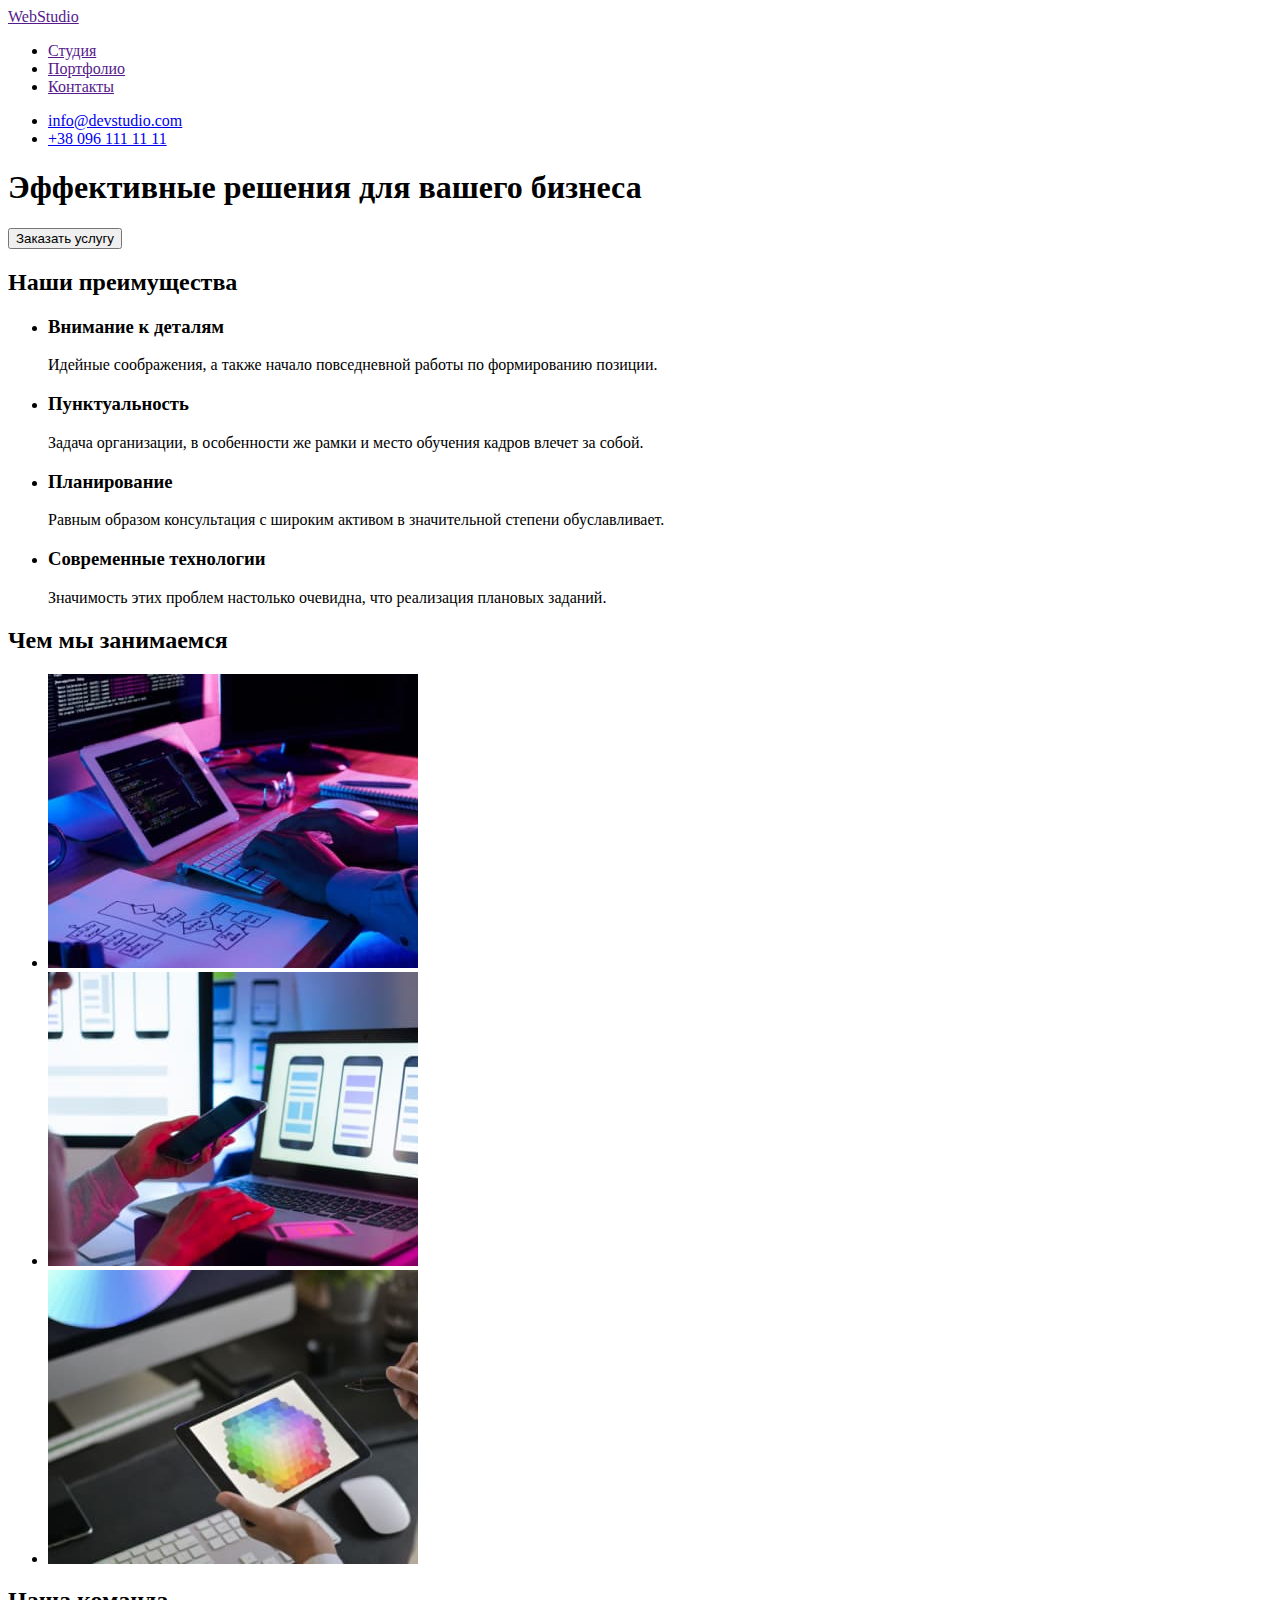
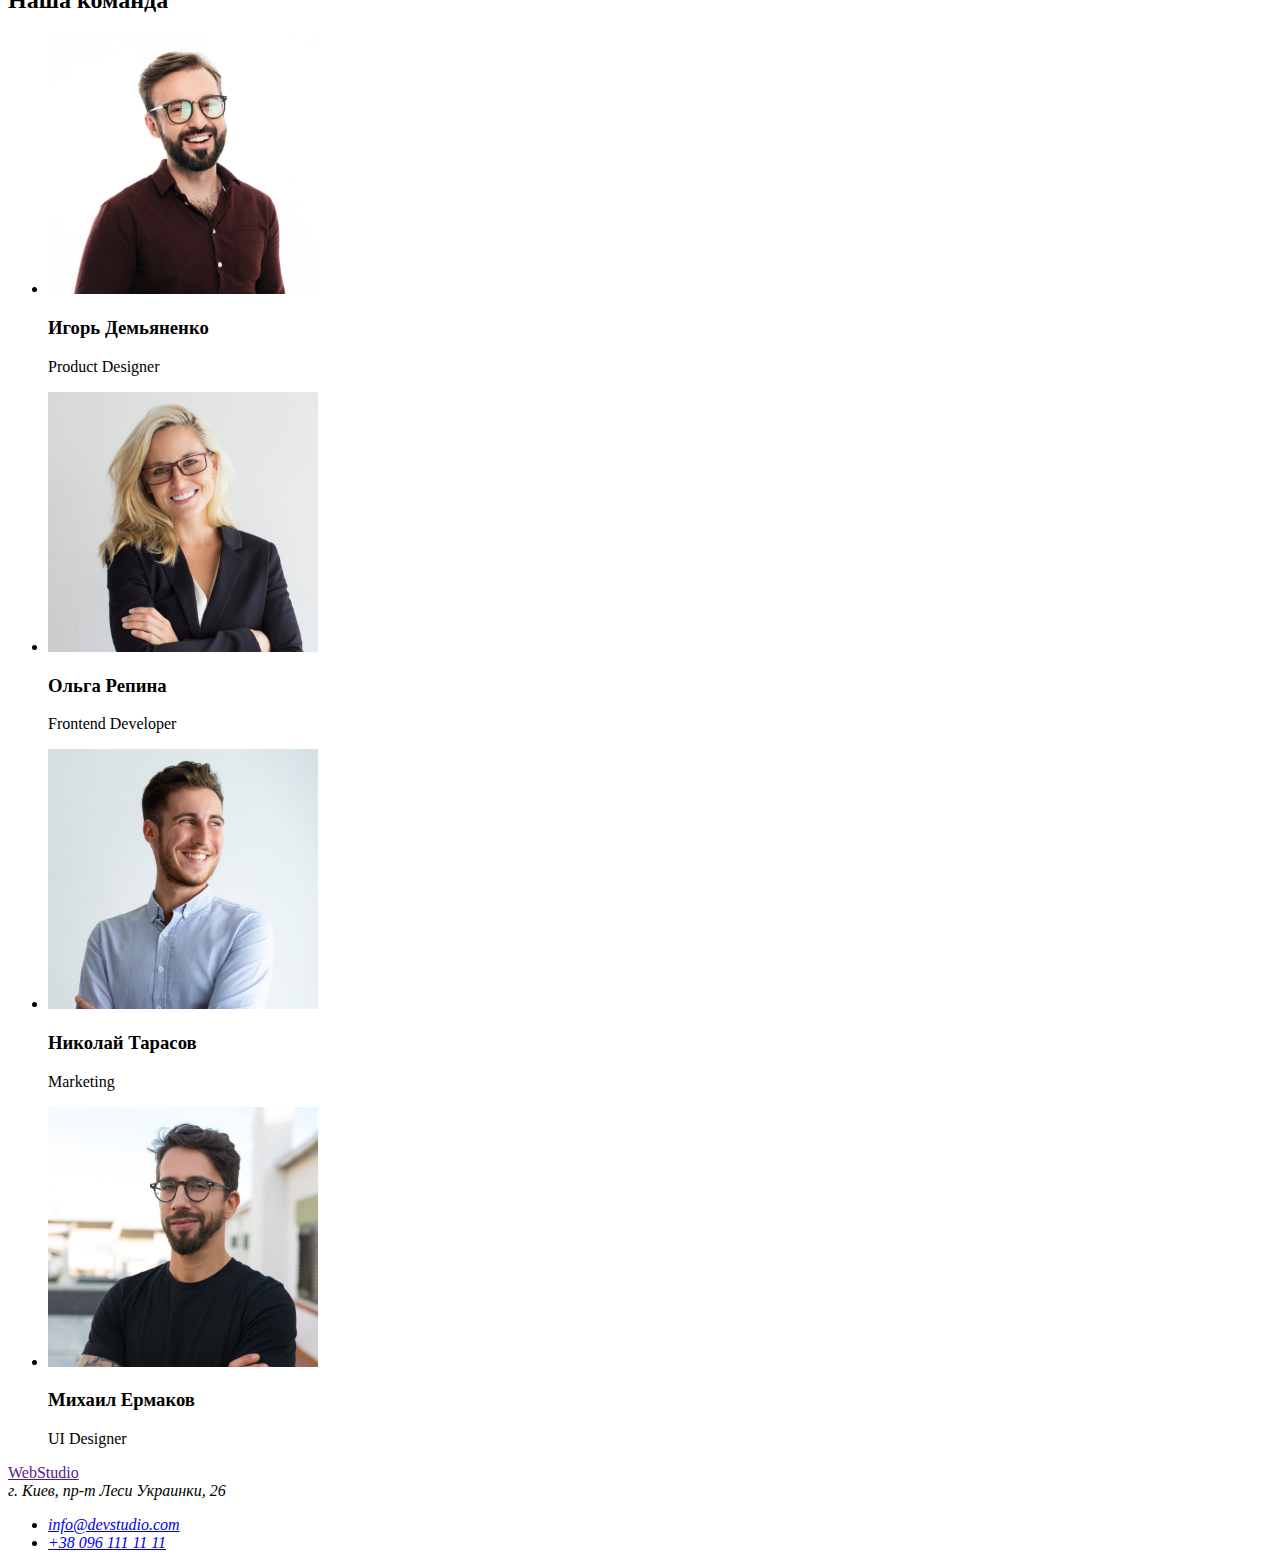
==== index.html @ cd4af209 "Копіює попередню роботу та додає файл Портфоліо" ====
<!DOCTYPE html>
<html lang="ru">

<head>
    <meta charset="UTF-8">
    <meta http-equiv="X-UA-Compatible" content="IE=edge">
    <meta name="viewport" content="width=device-width, initial-scale=1.0">
    <title>Web Studio</title>
</head>

<body>
    <!--Header-->
    <header>
        <nav><a href="">WebStudio</a>
            <ul>
                <li><a href="">Студия</a></li>
                <li><a href="">Портфолио</a></li>
                <li><a href="">Контакты</a></li>
            </ul>
        </nav>
        <ul>
            <li><a href="mailto:info@devstudio.com">info@devstudio.com</a></li>
            <li><a href="tel:+380961111111">+38 096 111 11 11</a></li>
        </ul>
    </header>
    <main>
        <!-- Hero -->
        <div>
            <section>
                <h1>Эффективные решения для вашего бизнеса</h1>
                <button type="button">Заказать услугу</button>
            </section>
        </div>
        <!-- Advantages -->
        <section>
            <h2>Наши преимущества</h2>
            <ul>
                <li>
                    <h3>Внимание к деталям</h3>
                    <p>Идейные соображения, а также начало повседневной работы по формированию позиции.</p>
                </li>
                <li>
                    <h3>Пунктуальность</h3>
                    <p>Задача организации, в особенности же рамки и место обучения кадров влечет за собой.</p>
                </li>
                <li>
                    <h3>Планирование</h3>
                    <p>Равным образом консультация с широким активом в значительной степени обуславливает.</p>
                </li>
                <li>
                    <h3>Современные технологии</h3>
                    <p>Значимость этих проблем настолько очевидна, что реализация плановых заданий.</p>
                </li>
            </ul>
        </section>
        <!-- Types of work -->
        <section>
            <h2>Чем мы занимаемся</h2>
            <ul>
                <li><img src="./images/box1.jpg" alt="Фотография разработки high level workflow" width="370"
                        height="294">
                </li>
                <li><img src="./images/box2.jpg" alt="Фотография разработки wire frames" width="370" height="294"></li>
                <li><img src="./images/box3.jpg" alt="Фотография работы с цветовыми схемами" width="370" height="294">
                </li>
            </ul>
        </section>
        <!-- Our coworkers -->
        <section>
            <h2>Наша команда</h2>
            <ul>
                <li>
                    <img src="./images/product-designer.jpg" alt="Product Designer's Photo" width="270" height="260">
                    <h3>Игорь Демьяненко</h3>
                    <p>Product Designer</p>
                </li>
                <li>
                    <img src="./images/frontend-developer.jpg" alt="Frontend Developer's Photo" width="270"
                        height="260">
                    <h3>Ольга Репина</h3>
                    <p>Frontend Developer</p>
                </li>
                <li>
                    <img src="./images/marketing.jpg" alt="Marketing Specialist's Photo" width="270" height="260">
                    <h3>Николай Тарасов</h3>
                    <p>Marketing</p>
                </li>
                <li>
                    <img src="./images/ui-designer.jpg" alt="UI Designer's Photo" width="270" height="260">
                    <h3>Михаил Ермаков</h3>
                    <p>UI Designer</p>
                </li>
            </ul>
        </section>
    </main>
    <!-- Footer -->
    <footer>
        <a href="">WebStudio</a>
        <address>
            г. Киев, пр-т Леси Украинки, 26
            <ul>
                <li><a href="mailto:info@devstudio.com">info@devstudio.com</a></li>
                <li><a href="tel:+380961111111">+38 096 111 11 11</a></li>
            </ul>
        </address>
    </footer>

</body>

</html>
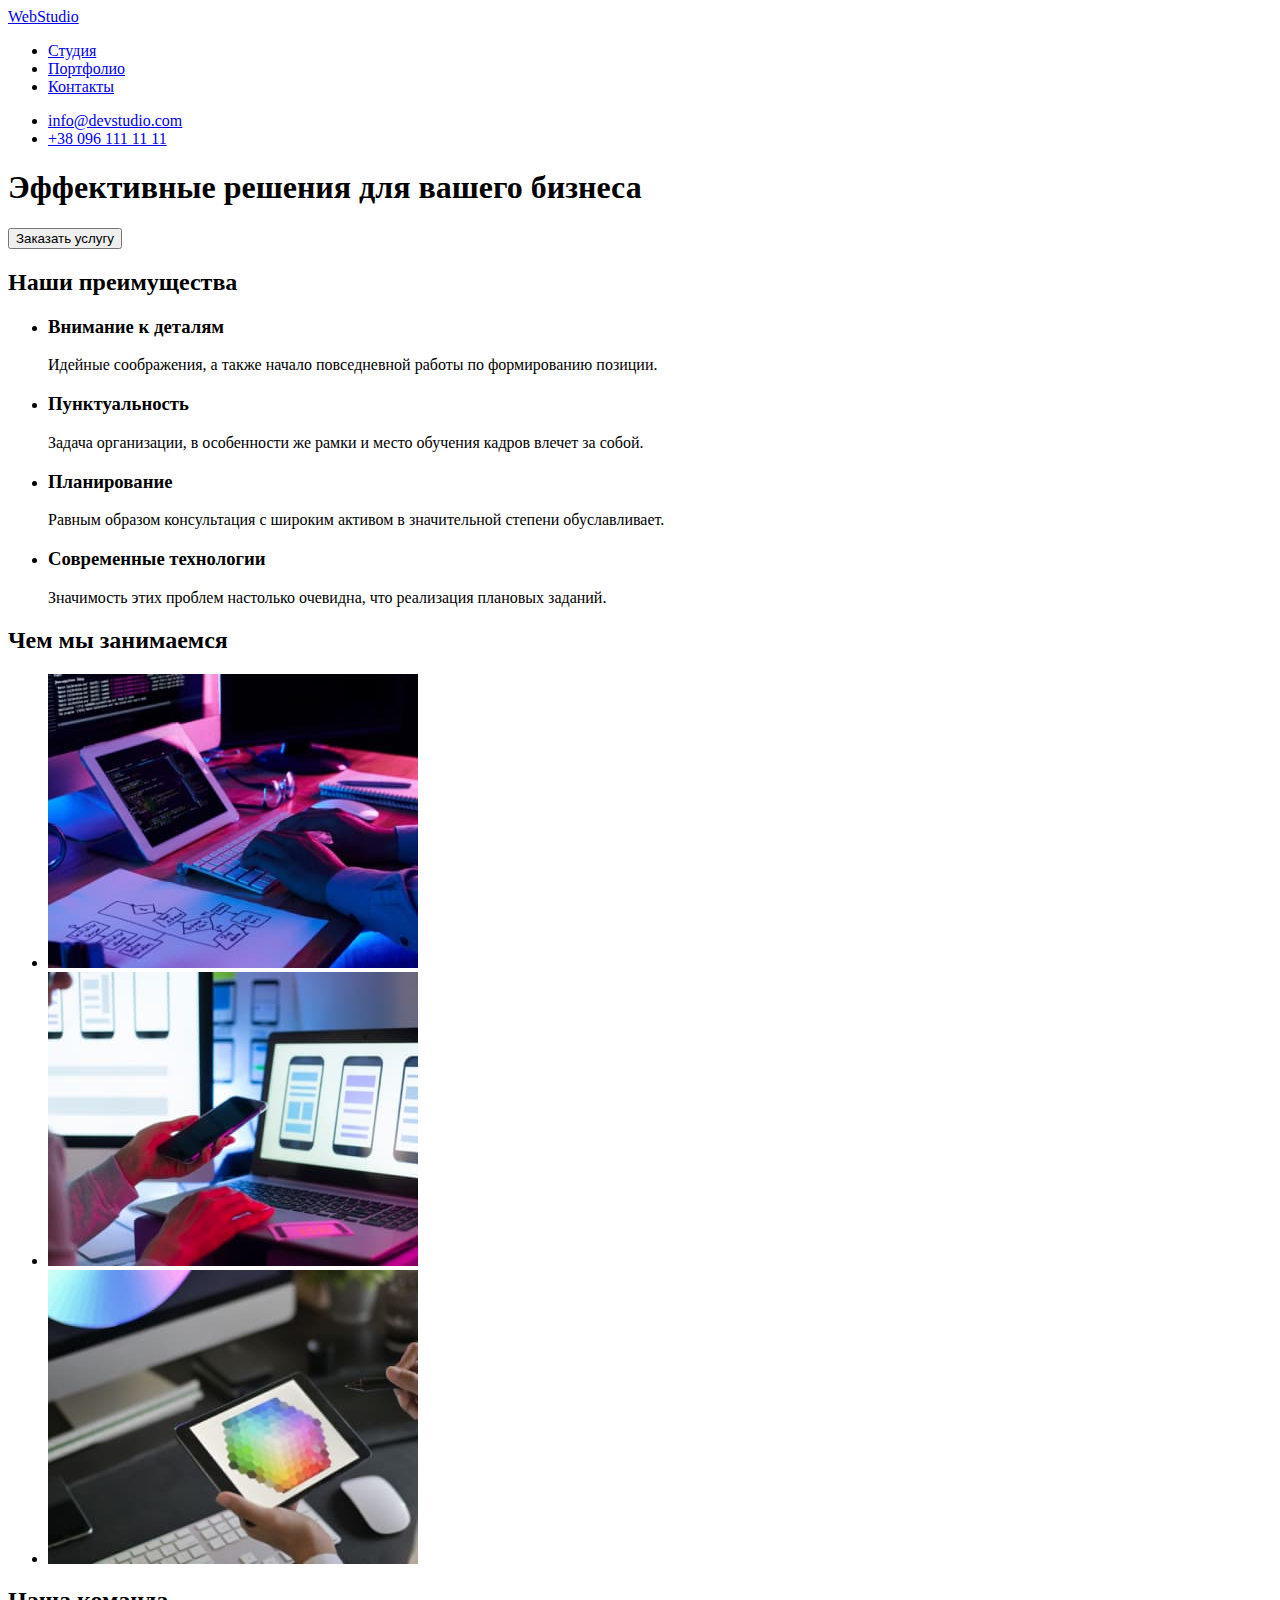
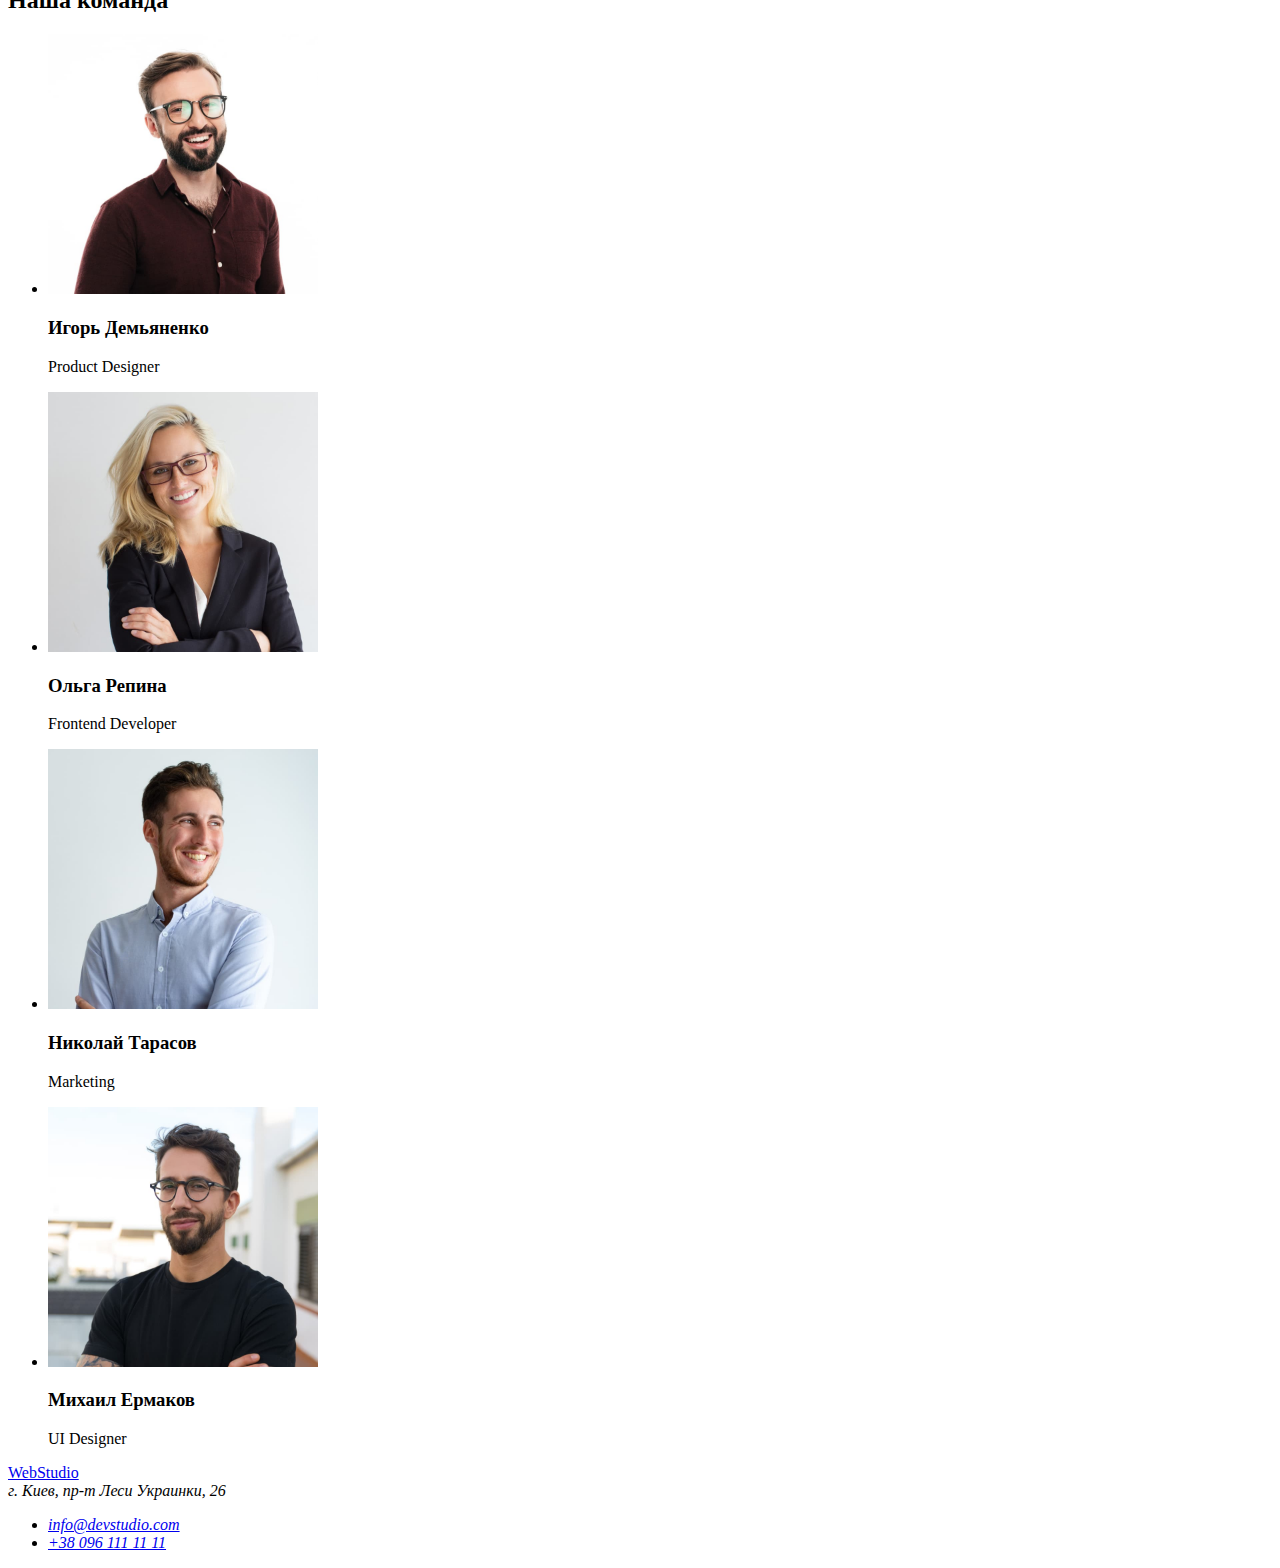
==== commit 0ecbffa1: "Додає СSS та зв'язує основну сторінку з Портфоліо" ====
--- a/index.html
+++ b/index.html
@@ -6,16 +6,17 @@
     <meta http-equiv="X-UA-Compatible" content="IE=edge">
     <meta name="viewport" content="width=device-width, initial-scale=1.0">
     <title>Web Studio</title>
+    <link rel="stylesheet" href="./css/styles.css">
 </head>
 
 <body>
     <!--Header-->
     <header>
-        <nav><a href="">WebStudio</a>
+        <nav><a href="./index.html">WebStudio</a>
             <ul>
-                <li><a href="">Студия</a></li>
-                <li><a href="">Портфолио</a></li>
-                <li><a href="">Контакты</a></li>
+                <li><a href="./index.html">Студия</a></li>
+                <li><a href="./portfolio.html">Портфолио</a></li>
+                <li><a href="#contacts">Контакты</a></li>
             </ul>
         </nav>
         <ul>
@@ -95,8 +96,8 @@
     </main>
     <!-- Footer -->
     <footer>
-        <a href="">WebStudio</a>
-        <address>
+        <a href="./index.html">WebStudio</a>
+        <address id="contacts">
             г. Киев, пр-т Леси Украинки, 26
             <ul>
                 <li><a href="mailto:info@devstudio.com">info@devstudio.com</a></li>
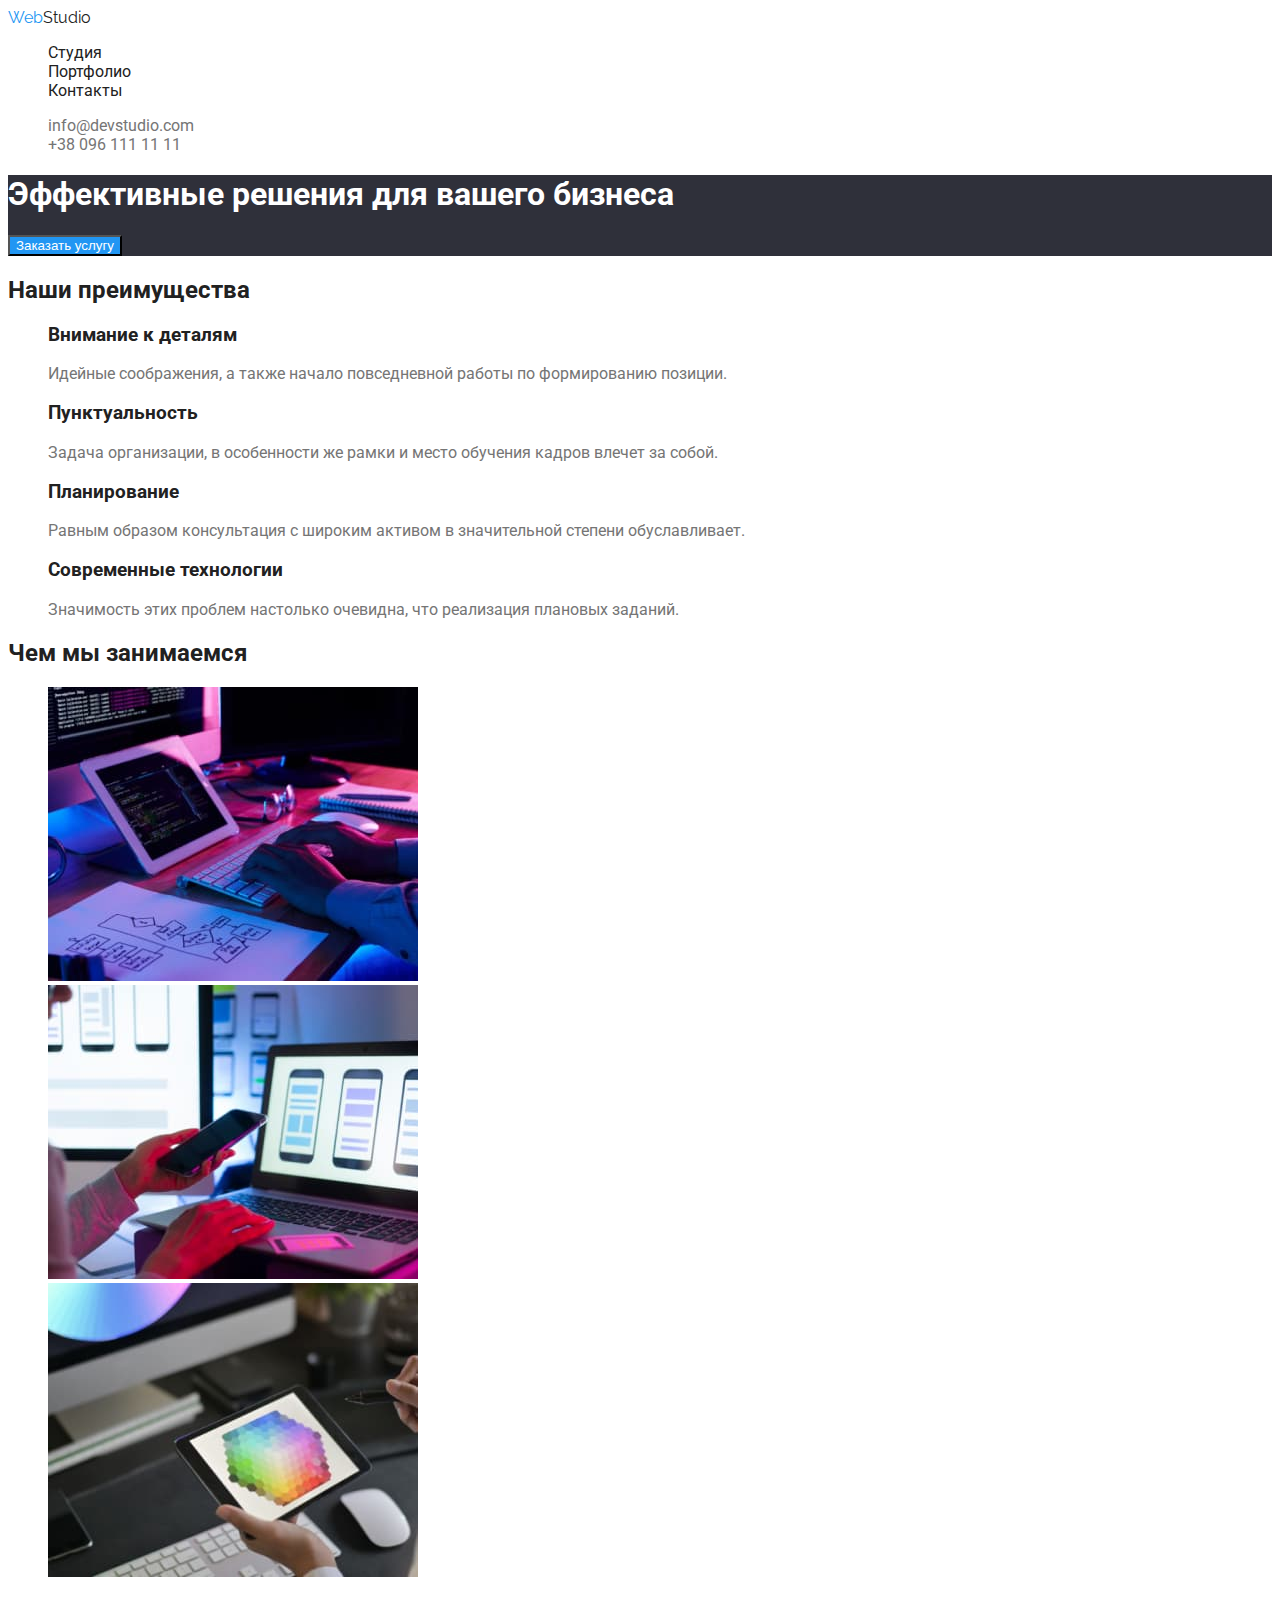
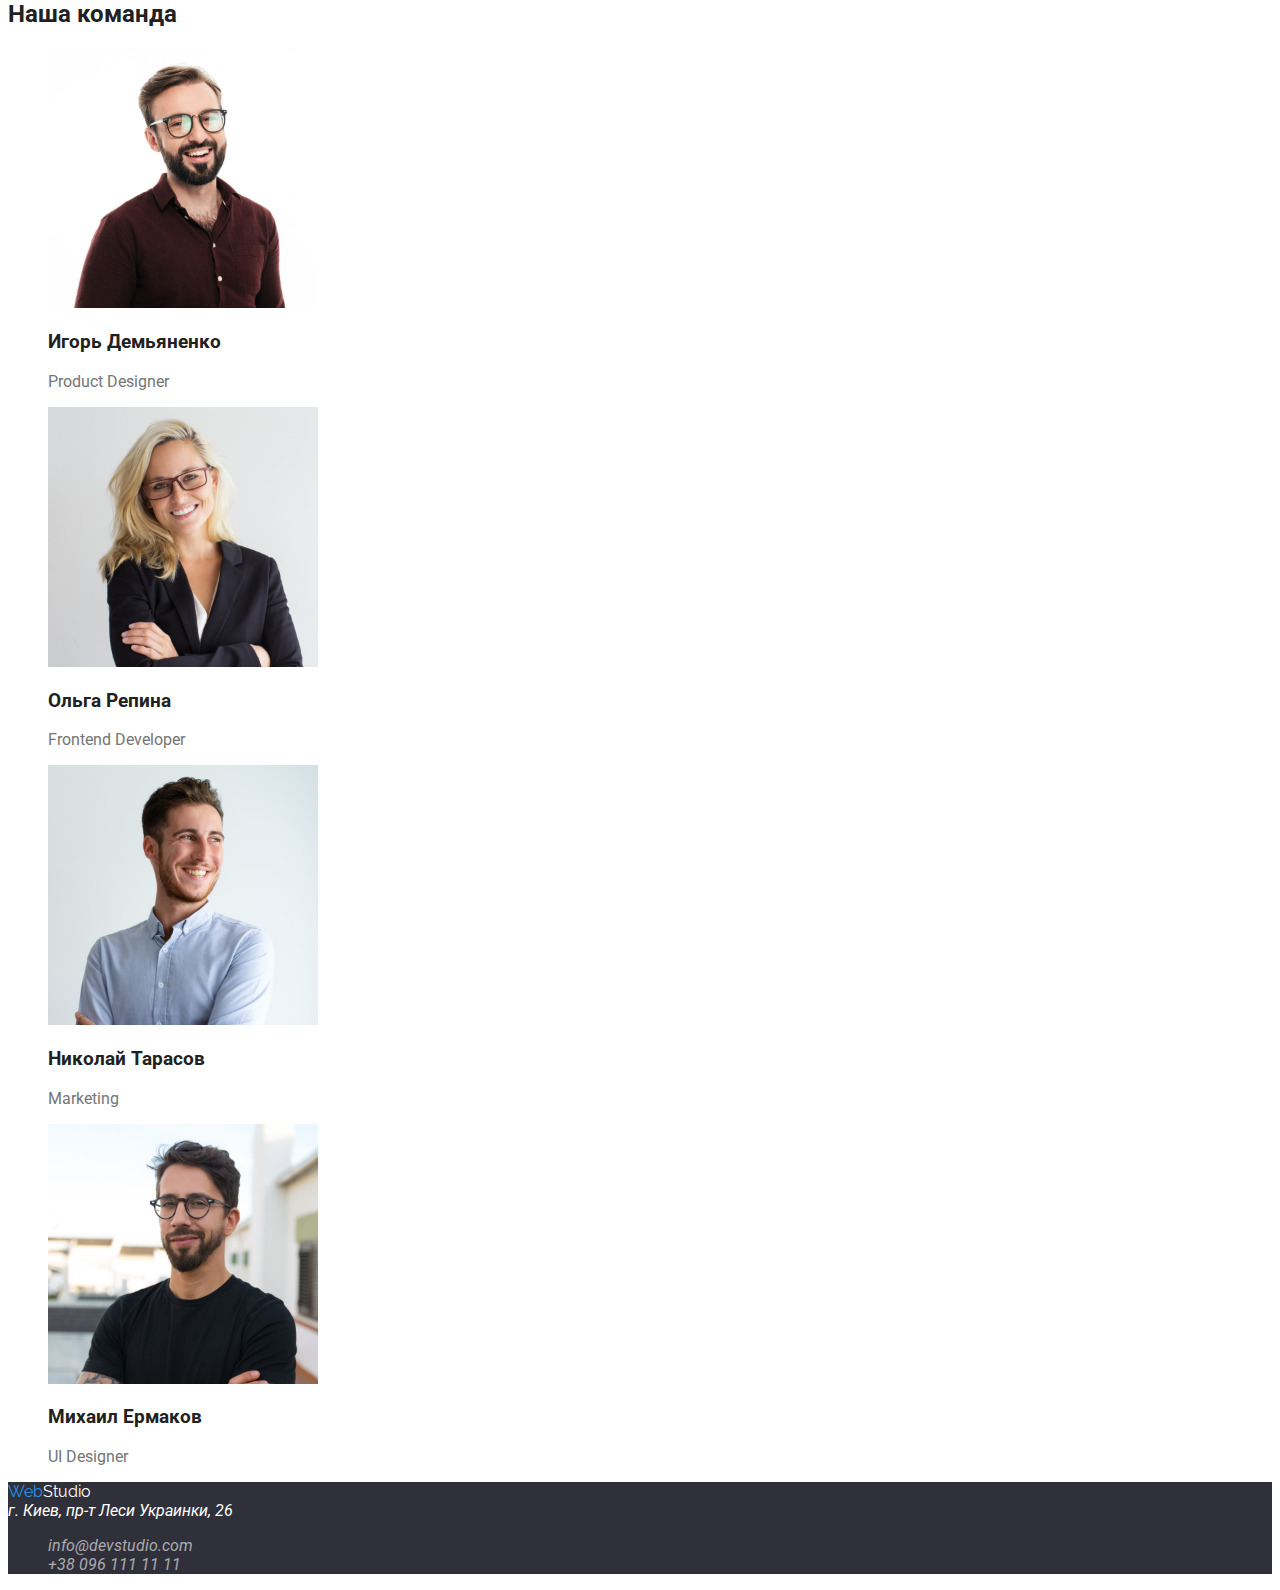
==== commit 2ea3f95a: "Додає кольори в CSS файл" ====
--- a/index.html
+++ b/index.html
@@ -6,20 +6,22 @@
     <meta http-equiv="X-UA-Compatible" content="IE=edge">
     <meta name="viewport" content="width=device-width, initial-scale=1.0">
     <title>Web Studio</title>
+    <link href="https://fonts.googleapis.com/css2?family=Raleway:wght@700&family=Roboto:wght@400;500;700;900&display=swap"
+        rel="stylesheet">
     <link rel="stylesheet" href="./css/styles.css">
 </head>
 
 <body>
     <!--Header-->
     <header>
-        <nav><a href="./index.html">WebStudio</a>
-            <ul>
+        <nav><a href="./index.html" class="logo">Web<span class="black">Studio</span></a>
+            <ul class="site-nav list">
                 <li><a href="./index.html">Студия</a></li>
                 <li><a href="./portfolio.html">Портфолио</a></li>
                 <li><a href="#contacts">Контакты</a></li>
             </ul>
         </nav>
-        <ul>
+        <ul class="header-contacts list">
             <li><a href="mailto:info@devstudio.com">info@devstudio.com</a></li>
             <li><a href="tel:+380961111111">+38 096 111 11 11</a></li>
         </ul>
@@ -27,37 +29,37 @@
     <main>
         <!-- Hero -->
         <div>
-            <section>
-                <h1>Эффективные решения для вашего бизнеса</h1>
-                <button type="button">Заказать услугу</button>
+            <section class="hero">
+                <h1 class="hero-title">Эффективные решения для вашего бизнеса</h1>
+                <button type="button" class="hero-button">Заказать услугу</button>
             </section>
         </div>
         <!-- Advantages -->
-        <section>
-            <h2>Наши преимущества</h2>
-            <ul>
+        <section class="section">
+            <h2 class="section-title">Наши преимущества</h2>
+            <ul class="list">
                 <li>
-                    <h3>Внимание к деталям</h3>
+                    <h3 class="list-title">Внимание к деталям</h3>
                     <p>Идейные соображения, а также начало повседневной работы по формированию позиции.</p>
                 </li>
                 <li>
-                    <h3>Пунктуальность</h3>
+                    <h3 class="list-title">Пунктуальность</h3>
                     <p>Задача организации, в особенности же рамки и место обучения кадров влечет за собой.</p>
                 </li>
                 <li>
-                    <h3>Планирование</h3>
+                    <h3 class="list-title">Планирование</h3>
                     <p>Равным образом консультация с широким активом в значительной степени обуславливает.</p>
                 </li>
                 <li>
-                    <h3>Современные технологии</h3>
+                    <h3 class="list-title">Современные технологии</h3>
                     <p>Значимость этих проблем настолько очевидна, что реализация плановых заданий.</p>
                 </li>
             </ul>
         </section>
         <!-- Types of work -->
-        <section>
-            <h2>Чем мы занимаемся</h2>
-            <ul>
+        <section class="section">
+            <h2 class="section-title">Чем мы занимаемся</h2>
+            <ul class="list">
                 <li><img src="./images/box1.jpg" alt="Фотография разработки high level workflow" width="370"
                         height="294">
                 </li>
@@ -67,28 +69,28 @@
             </ul>
         </section>
         <!-- Our coworkers -->
-        <section>
-            <h2>Наша команда</h2>
-            <ul>
+        <section class="section">
+            <h2 class="section-title">Наша команда</h2>
+            <ul class="list">
                 <li>
                     <img src="./images/product-designer.jpg" alt="Product Designer's Photo" width="270" height="260">
-                    <h3>Игорь Демьяненко</h3>
+                    <h3 class="list-title">Игорь Демьяненко</h3>
                     <p>Product Designer</p>
                 </li>
                 <li>
                     <img src="./images/frontend-developer.jpg" alt="Frontend Developer's Photo" width="270"
                         height="260">
-                    <h3>Ольга Репина</h3>
+                    <h3 class="list-title">Ольга Репина</h3>
                     <p>Frontend Developer</p>
                 </li>
                 <li>
                     <img src="./images/marketing.jpg" alt="Marketing Specialist's Photo" width="270" height="260">
-                    <h3>Николай Тарасов</h3>
+                    <h3 class="list-title">Николай Тарасов</h3>
                     <p>Marketing</p>
                 </li>
                 <li>
                     <img src="./images/ui-designer.jpg" alt="UI Designer's Photo" width="270" height="260">
-                    <h3>Михаил Ермаков</h3>
+                    <h3 class="list-title">Михаил Ермаков</h3>
                     <p>UI Designer</p>
                 </li>
             </ul>
@@ -96,10 +98,10 @@
     </main>
     <!-- Footer -->
     <footer>
-        <a href="./index.html">WebStudio</a>
-        <address id="contacts">
+        <a href="./index.html" class="logo">Web<span class="white">Studio</span></a>
+        <address id="contacts" class="address">
             г. Киев, пр-т Леси Украинки, 26
-            <ul>
+            <ul class="footer-contacts list">
                 <li><a href="mailto:info@devstudio.com">info@devstudio.com</a></li>
                 <li><a href="tel:+380961111111">+38 096 111 11 11</a></li>
             </ul>
--- a/css/styles.css
+++ b/css/styles.css
@@ -0,0 +1,100 @@
+/* цвет основоного текста #757575
+черный цвет #212121
+белый цвет #FFFFFF
+белый прозрачный цвет текста rgba(255, 255, 255, 0.6)
+акцент # 2196F3
+вторичный цвет фона #F5F4FA */
+/* темный цвет фона #2F303A */
+:root {
+  --primary-text-color: #757575;
+  --title-text-color: #212121;
+  --accent-color: #2196f3;
+  --white-color: #ffffff;
+  --transparent-white-color: rgba(255, 255, 255, 0.6);
+  --secondary-background-color: #f5f4fa;
+  --dark-background-color: #2f303a;
+}
+body {
+  background-color: var(--white-color);
+  color: var(--primary-text-color);
+
+  font-family: Roboto, sans-serif;
+}
+.list {
+  list-style: none;
+}
+/* Logo */
+.logo {
+  color: var(--accent-color);
+  font-family: Raleway, sans-serif;
+  text-decoration: none;
+}
+.logo .black {
+  color: var(--title-text-color);
+}
+.logo .white {
+  color: var(--white-color);
+}
+/* Header */
+.site-nav a {
+  color: var(--title-text-color);
+  text-decoration: none;
+}
+.site-nav a:hover,
+.site-nav a:focus {
+  color: var(--accent-color);
+}
+.header-contacts a {
+  color: var(--primary-text-color);
+  text-decoration: none;
+}
+.header-contacts a:hover,
+.header-contacts a:focus {
+  color: var(--accent-color);
+}
+/* Hero */
+.hero {
+  background-color: var(--dark-background-color);
+}
+.hero-title {
+  color: var(--white-color);
+}
+.hero-button {
+  background-color: var(--accent-color);
+  color: var(--white-color);
+}
+/* Sections */
+.section-title,
+.list-title {
+  color: var(--title-text-color);
+}
+/* Footer */
+footer {
+  background-color: var(--dark-background-color);
+}
+.address {
+  color: var(--white-color);
+}
+.footer-contacts a {
+  color: var(--transparent-white-color);
+  text-decoration: none;
+}
+.footer-contacts a:hover,
+.footer-contacts a:focus {
+  color: var(--accent-color);
+}
+/* Portfolio */
+.filters button {
+  background-color: var(--secondary-background-color);
+  color: var(--title-text-color);
+  border: none;
+}
+.filters button:hover,
+.filters button:focus {
+  background-color: var(--accent-color);
+  color: var(--white-color);
+}
+.work-description {
+  background-color: var(--accent-color);
+  color: var(--white-color);
+}
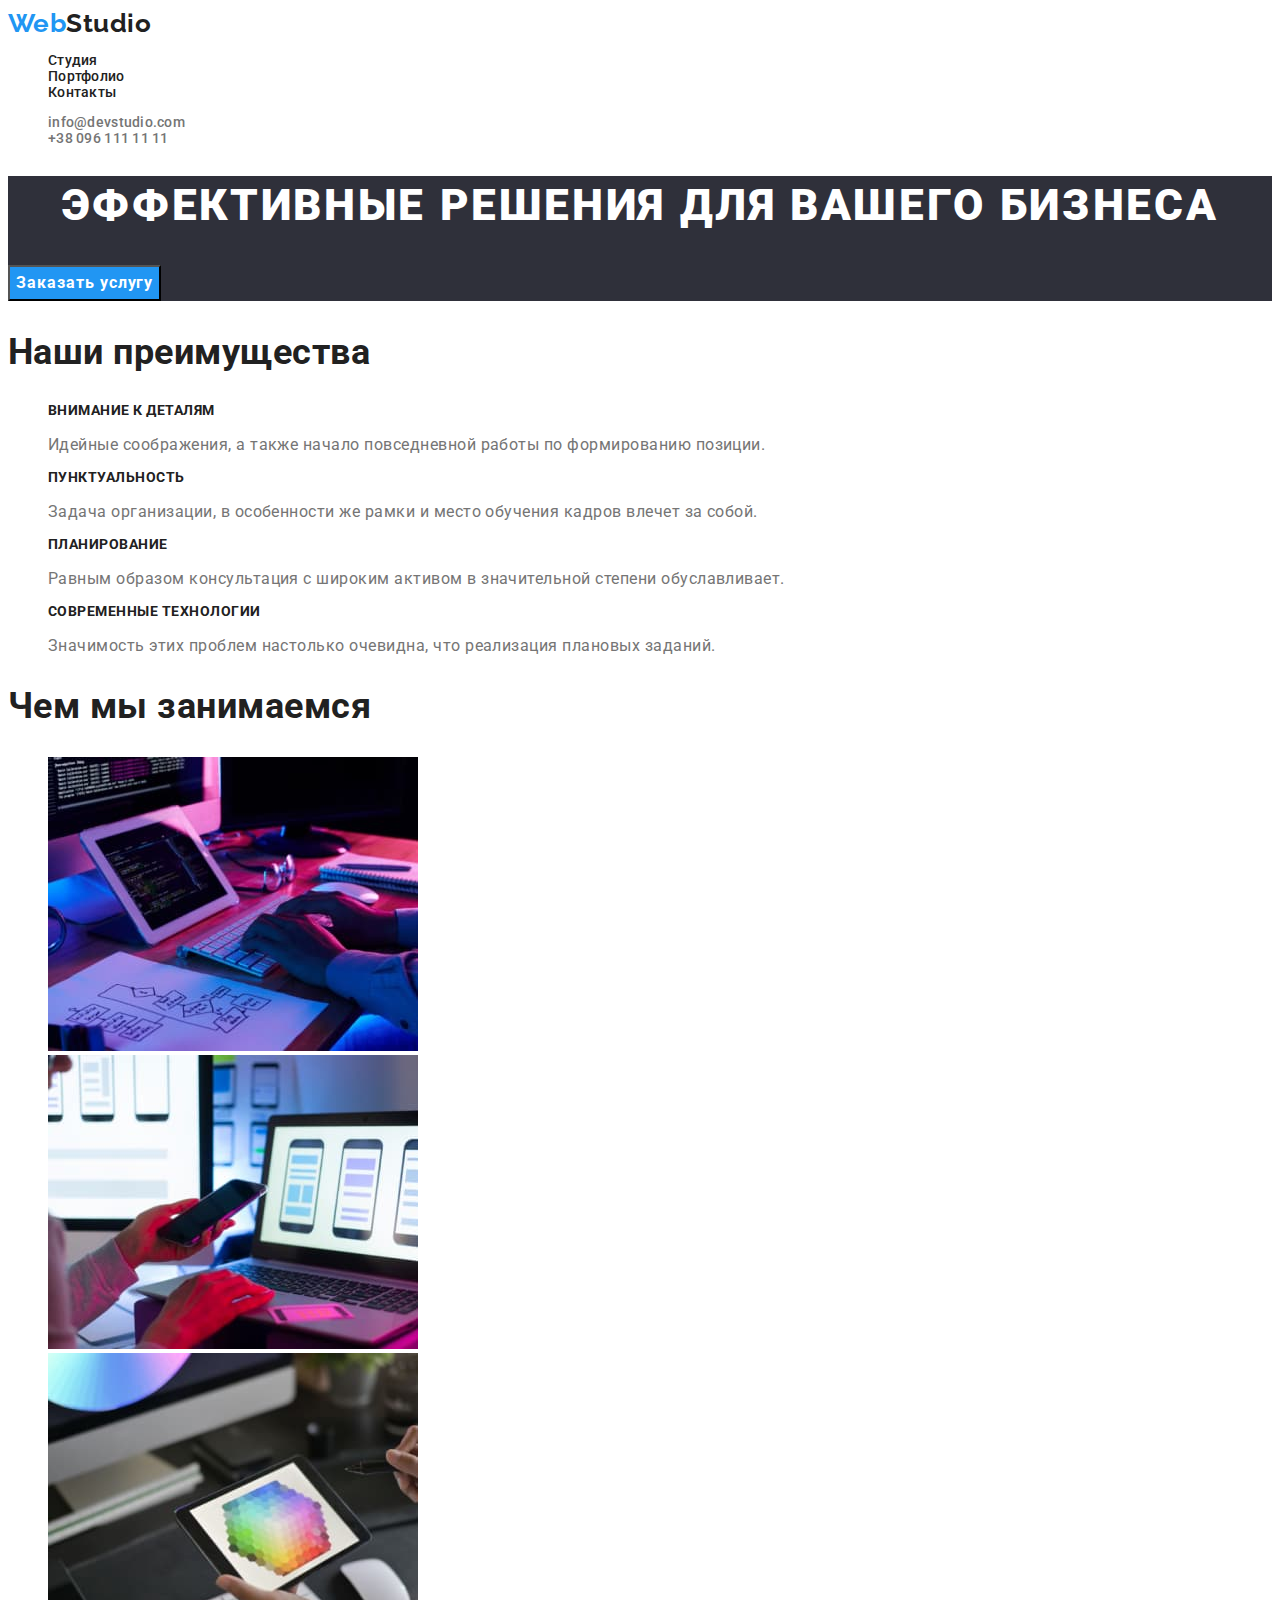
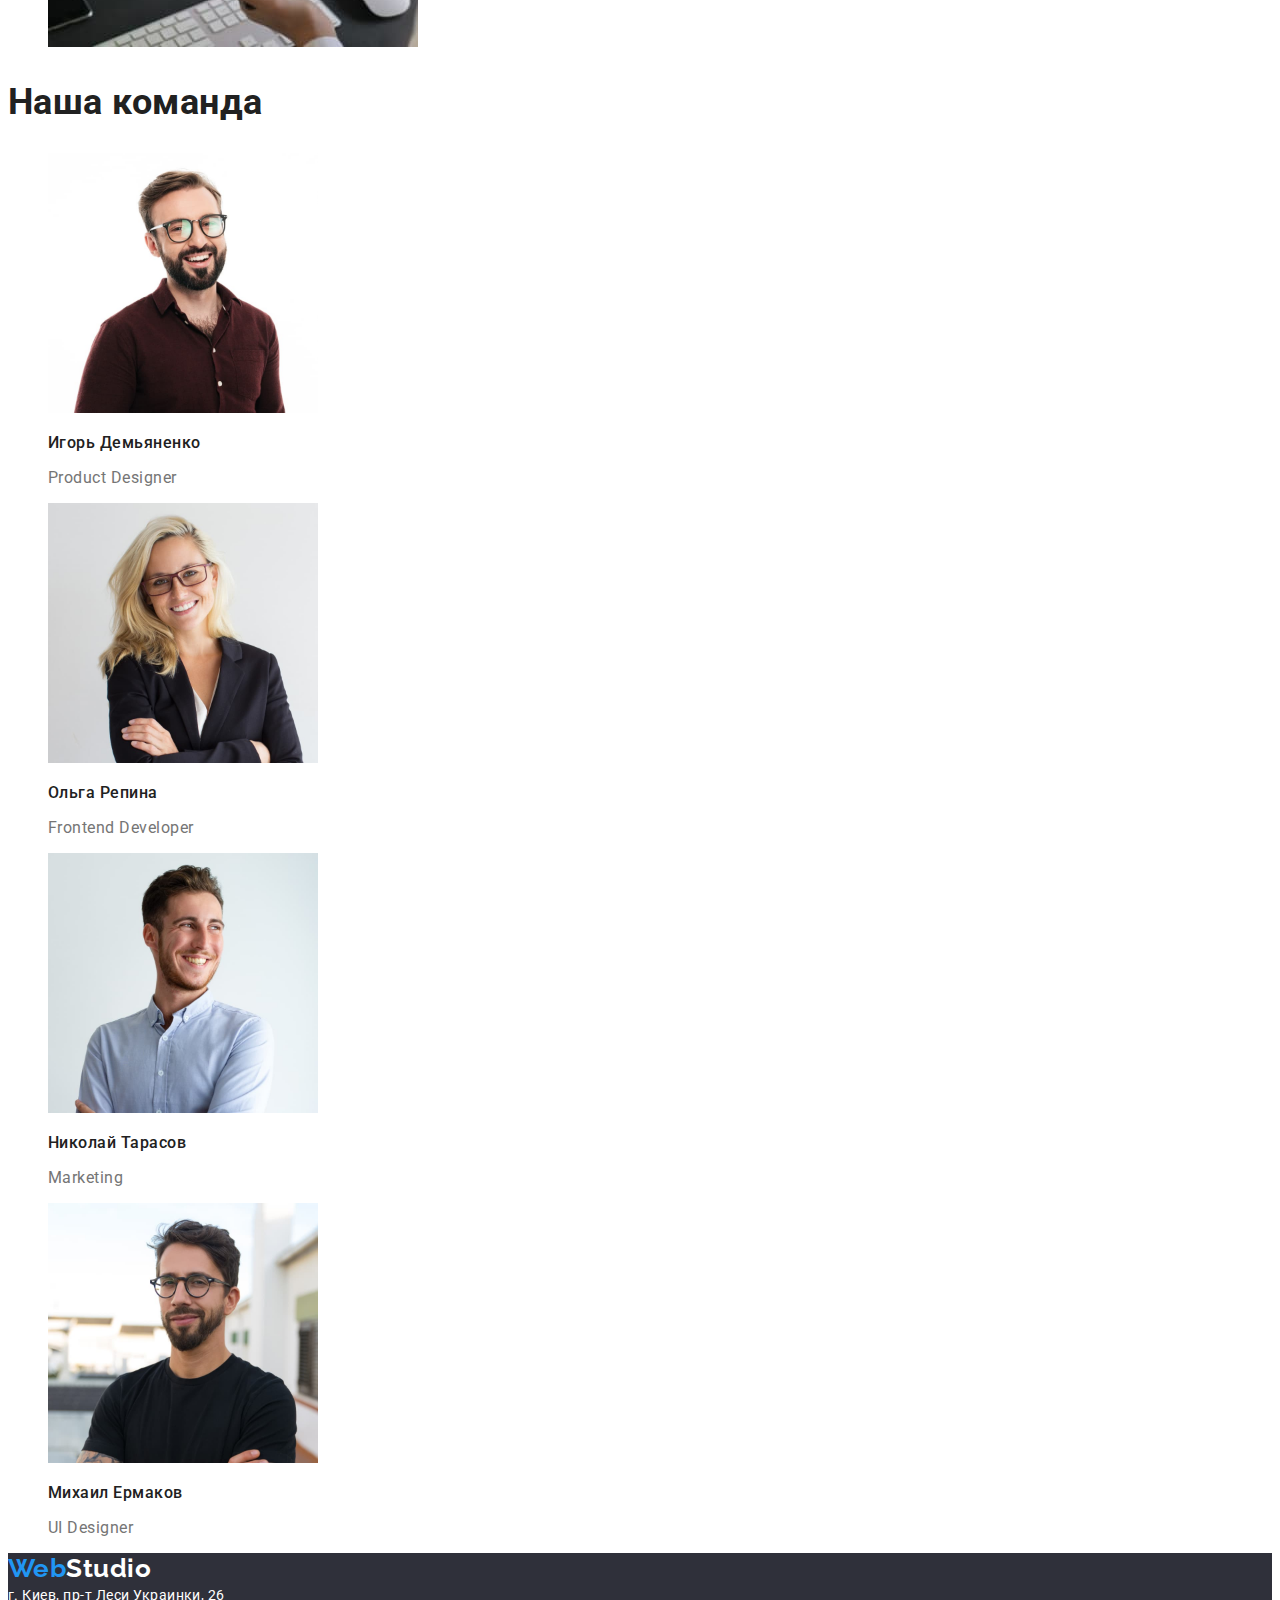
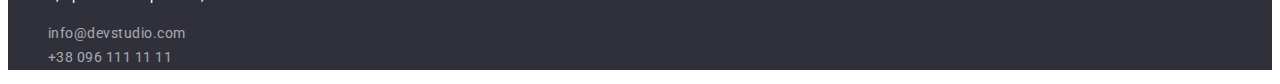
==== commit e9424b30: "Додає якості шрифтів у CSS" ====
--- a/index.html
+++ b/index.html
@@ -74,24 +74,24 @@
             <ul class="list">
                 <li>
                     <img src="./images/product-designer.jpg" alt="Product Designer's Photo" width="270" height="260">
-                    <h3 class="list-title">Игорь Демьяненко</h3>
-                    <p>Product Designer</p>
+                    <h3 class="coworkers-list-title">Игорь Демьяненко</h3>
+                    <p class="coworkers-position">Product Designer</p>
                 </li>
                 <li>
                     <img src="./images/frontend-developer.jpg" alt="Frontend Developer's Photo" width="270"
                         height="260">
-                    <h3 class="list-title">Ольга Репина</h3>
-                    <p>Frontend Developer</p>
+                    <h3 class="coworkers-list-title">Ольга Репина</h3>
+                    <p class="coworkers-position">Frontend Developer</p>
                 </li>
                 <li>
                     <img src="./images/marketing.jpg" alt="Marketing Specialist's Photo" width="270" height="260">
-                    <h3 class="list-title">Николай Тарасов</h3>
-                    <p>Marketing</p>
+                    <h3 class="coworkers-list-title">Николай Тарасов</h3>
+                    <p class="coworkers-position">Marketing</p>
                 </li>
                 <li>
                     <img src="./images/ui-designer.jpg" alt="UI Designer's Photo" width="270" height="260">
-                    <h3 class="list-title">Михаил Ермаков</h3>
-                    <p>UI Designer</p>
+                    <h3 class="coworkers-list-title">Михаил Ермаков</h3>
+                    <p class="coworkers-position">UI Designer</p>
                 </li>
             </ul>
         </section>
--- a/css/styles.css
+++ b/css/styles.css
@@ -19,6 +19,7 @@
   color: var(--primary-text-color);
 
   font-family: Roboto, sans-serif;
+  letter-spacing: 0.03em;
 }
 .list {
   list-style: none;
@@ -28,6 +29,9 @@
   color: var(--accent-color);
   font-family: Raleway, sans-serif;
   text-decoration: none;
+  font-weight: 700;
+  font-size: 26px;
+  line-height: 1.19;
 }
 .logo .black {
   color: var(--title-text-color);
@@ -52,28 +56,77 @@
 .header-contacts a:focus {
   color: var(--accent-color);
 }
+.site-nav,
+.header-contacts {
+  font-weight: 500;
+  font-size: 14px;
+  line-height: 1.14;
+  letter-spacing: 0.02em;
+}
 /* Hero */
 .hero {
   background-color: var(--dark-background-color);
 }
 .hero-title {
   color: var(--white-color);
+
+  font-weight: 900;
+  font-size: 44px;
+  line-height: 1.36;
+  text-align: center;
+  letter-spacing: 0.06em;
+  text-transform: uppercase;
 }
 .hero-button {
   background-color: var(--accent-color);
   color: var(--white-color);
+
+  font-family: inherit;
+  font-weight: 700;
+  font-size: 16px;
+  line-height: 1.87;
+  text-align: center;
+  cursor: pointer;
+  letter-spacing: 0.06em;
 }
 /* Sections */
 .section-title,
-.list-title {
+.list-title,
+.coworkers-list-title,
+.portfolio-list-title {
   color: var(--title-text-color);
 }
+.section-title {
+  font-weight: 700;
+  font-size: 36px;
+  line-height: 1.17;
+}
+.list-title {
+  font-weight: 700;
+  font-size: 14px;
+  line-height: 1.14;
+  text-transform: uppercase;
+}
+/* Coworkers Section */
+.coworkers-list-title {
+  font-weight: 500;
+  font-size: 16px;
+  line-height: 1.19;
+}
+.coworkers-position {
+  font-size: 16px;
+  line-height: 1.19;
+}
+
 /* Footer */
 footer {
   background-color: var(--dark-background-color);
 }
 .address {
   color: var(--white-color);
+  font-style: normal;
+  font-size: 14px;
+  line-height: 1.71;
 }
 .footer-contacts a {
   color: var(--transparent-white-color);
@@ -88,13 +141,31 @@
   background-color: var(--secondary-background-color);
   color: var(--title-text-color);
   border: none;
+
+  font-family: inherit;
+  font-weight: 500;
+  font-size: 16px;
+  line-height: 1.62;
+  cursor: pointer;
 }
 .filters button:hover,
 .filters button:focus {
   background-color: var(--accent-color);
   color: var(--white-color);
 }
+.portfolio-list-title {
+  font-weight: 700;
+  font-size: 18px;
+  line-height: 2;
+  letter-spacing: 0.06em;
+}
+.portfolio-list-text {
+  font-size: 16px;
+  line-height: 1.87;
+}
 .work-description {
   background-color: var(--accent-color);
   color: var(--white-color);
+  font-size: 18px;
+  line-height: 1.56;
 }
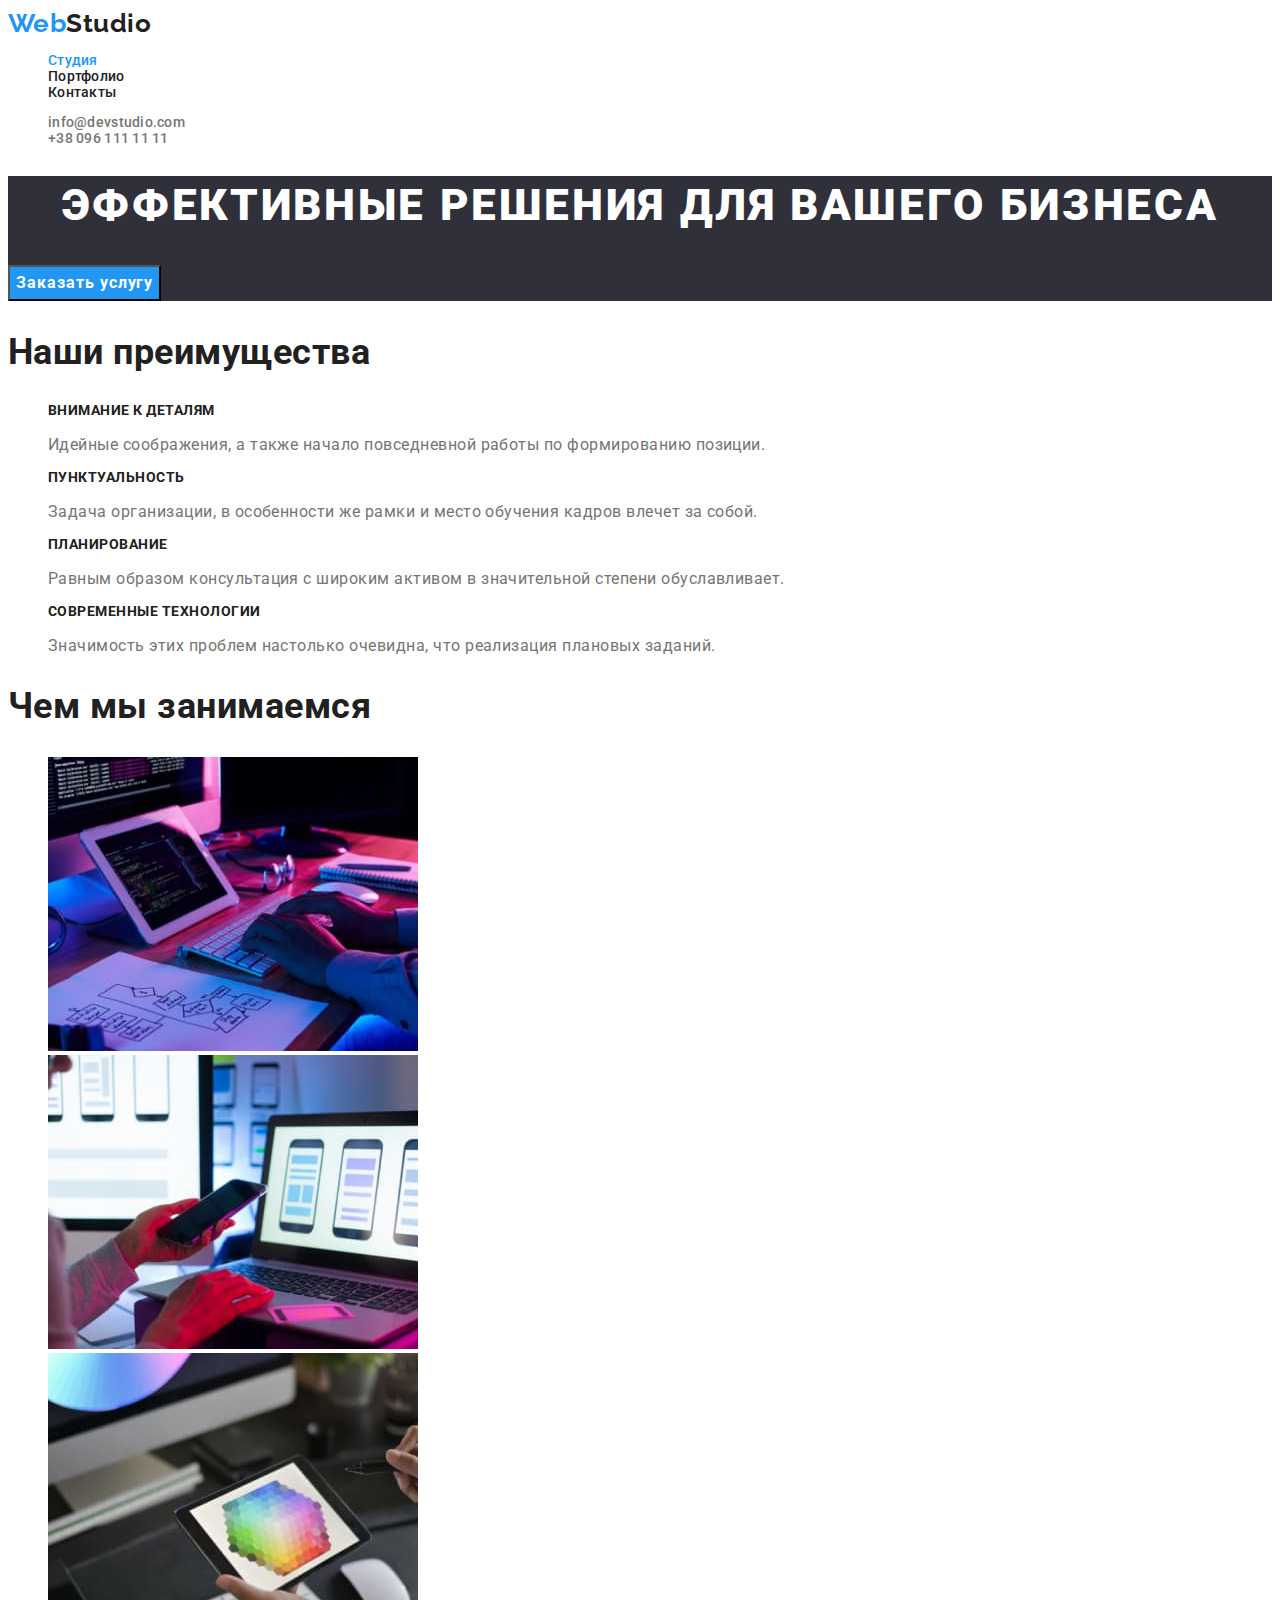
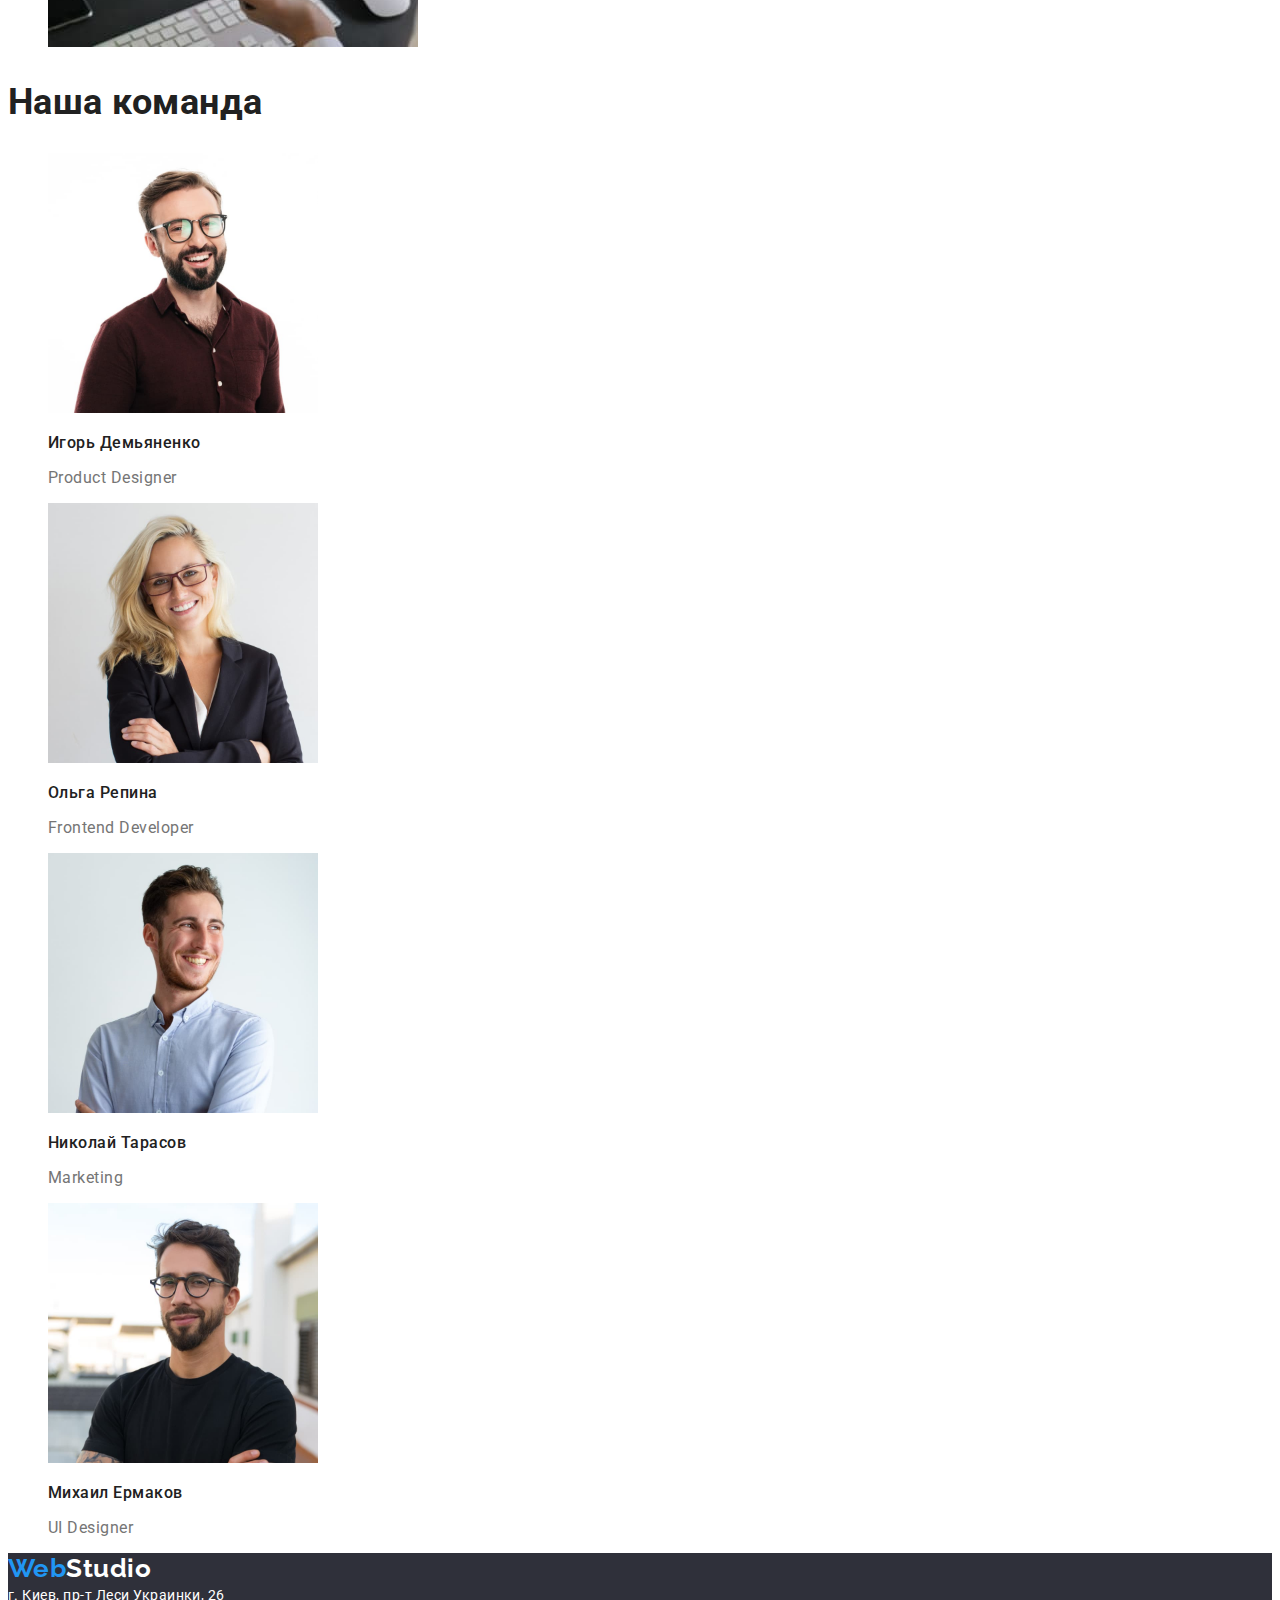
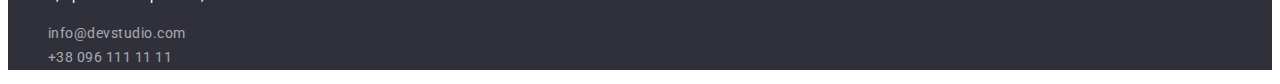
==== commit f3a0fdda: "Додає класс CURRENTдля підсвітки поточної сторінки" ====
--- a/index.html
+++ b/index.html
@@ -16,7 +16,7 @@
     <header>
         <nav><a href="./index.html" class="logo">Web<span class="black">Studio</span></a>
             <ul class="site-nav list">
-                <li><a href="./index.html">Студия</a></li>
+                <li><a href="./index.html" class="current">Студия</a></li>
                 <li><a href="./portfolio.html">Портфолио</a></li>
                 <li><a href="#contacts">Контакты</a></li>
             </ul>
--- a/css/styles.css
+++ b/css/styles.css
@@ -40,6 +40,9 @@
   color: var(--white-color);
 }
 /* Header */
+.site-nav .current {
+  color: var(--accent-color);
+}
 .site-nav a {
   color: var(--title-text-color);
   text-decoration: none;
